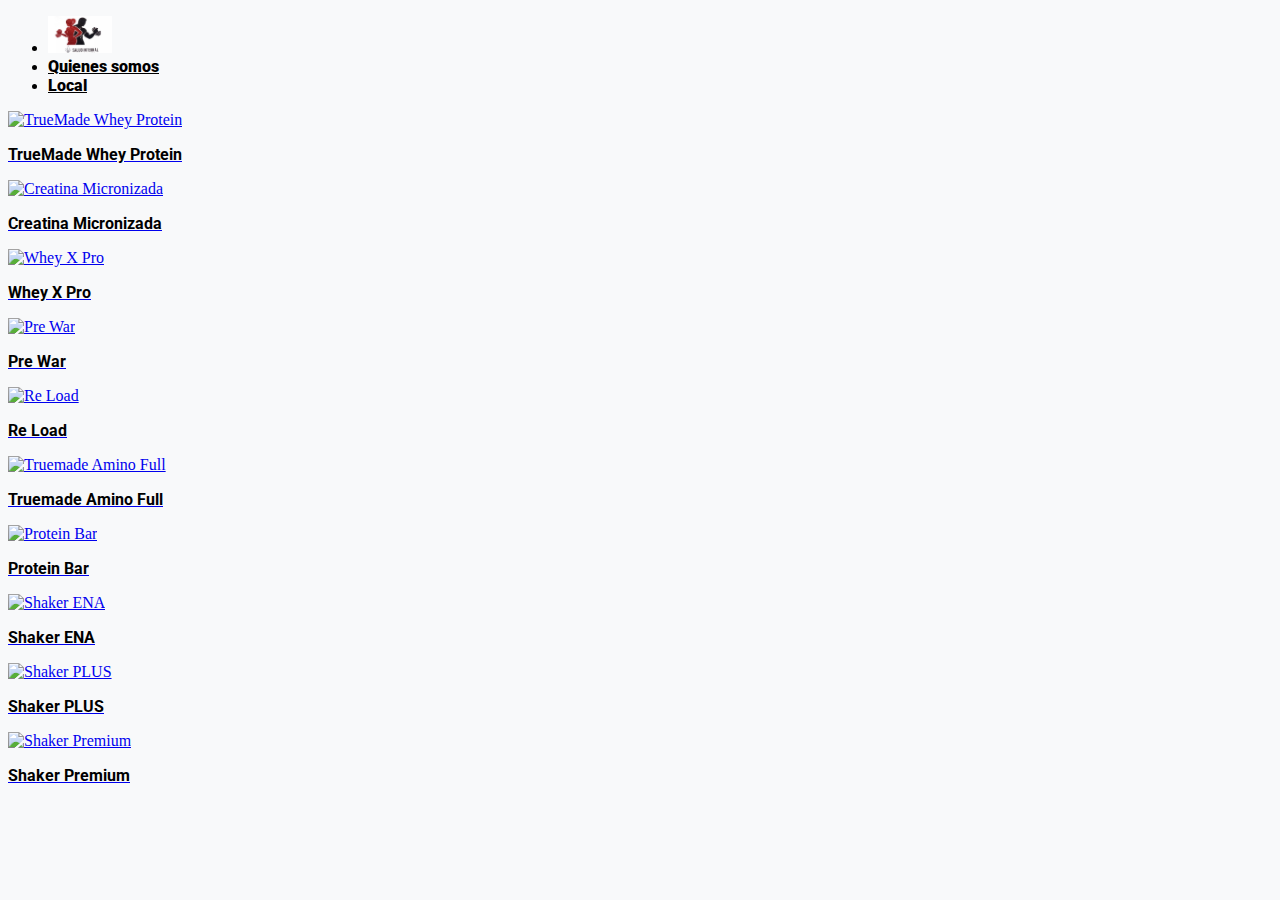
==== index.html @ e0d56224 "primer commit" ====
<!DOCTYPE html>
<html lang="en">
  <head>
    <meta charset="utf-8" />
    <meta name="viewport" content="width=device-width, initial-scale=1" />
    <title>Preentrega3-Cleñan</title>
    <link
      href="https://cdn.jsdelivr.net/npm/bootstrap@5.3.2/dist/css/bootstrap.min.css"
      rel="stylesheet"
      integrity="sha384-T3c6CoIi6uLrA9TneNEoa7RxnatzjcDSCmG1MXxSR1GAsXEV/Dwwykc2MPK8M2HN"
      crossorigin="anonymous"
    />
    <link rel="preconnect" href="https://fonts.googleapis.com" />
    <link rel="preconnect" href="https://fonts.gstatic.com" crossorigin />
    <link
      href="https://fonts.googleapis.com/css2?family=Roboto:ital,wght@0,100;0,300;0,400;0,500;0,700;0,900;1,100;1,300;1,400;1,500;1,700;1,900&display=swap"
      rel="stylesheet"
    />
    <link rel="stylesheet" href="./css/style.css" />
  </head>
  <body class="colorFondo">
    <div class="container my-5">
      <div class="row">
        <div class="col">
          <ul class="nav">
            <li class="nav-item">
              <a class="nav-link active" aria-current="page" href="index.html"
                ><img
                  src="./img/salud_integral.jpg"
                  alt="Salud Integral"
                  width="64"
              /></a>
            </li>
            <li class="nav-item">
              <a class="nav-link colorFuente roboto-black" href="#"
                >Quienes somos</a
              >
            </li>
            <li class="nav-item">
              <a class="nav-link colorFuente roboto-black" href="#">Local</a>
            </li>
          </ul>
        </div>
        <!-- <div class="col text-end">
                <a href="carrito.html" class="btn colorFondo2 position-relative">
                    <img src="./img/cart3.svg" alt="Carrito" width="24">
                    <span id="totalCarrito" class="position-absolute top-0 start-100 translate-middle badge rounded-pill bg-danger">0</span>
                </a>                    
            </div> -->
      </div>
      <div id="productos" class="row"></div>
    </div>

    <script
      src="https://cdn.jsdelivr.net/npm/bootstrap@5.3.2/dist/js/bootstrap.bundle.min.js"
      integrity="sha384-C6RzsynM9kWDrMNeT87bh95OGNyZPhcTNXj1NW7RuBCsyN/o0jlpcV8Qyq46cDfL"
      crossorigin="anonymous"
    ></script>
    <script src="js/funciones.js"></script>
    <script src="js/index.js"></script>
  </body>
</html>
---- css/style.css ----
body{
    .roboto-thin {
        font-family: "Roboto", sans-serif;
        font-weight: 100;
        font-style: normal;
      }
      
      .roboto-thin-italic {
        font-family: "Roboto", sans-serif;
        font-weight: 100;
        font-style: italic;
      }
      
      .roboto-light {
        font-family: "Roboto", sans-serif;
        font-weight: 300;
        font-style: normal;
      }
      
      .roboto-light-italic {
        font-family: "Roboto", sans-serif;
        font-weight: 300;
        font-style: italic;
      }
      
      .roboto-regular {
        font-family: "Roboto", sans-serif;
        font-weight: 400;
        font-style: normal;
      }
      
      .roboto-regular-italic {
        font-family: "Roboto", sans-serif;
        font-weight: 400;
        font-style: italic;
      }
      
      .roboto-medium {
        font-family: "Roboto", sans-serif;
        font-weight: 500;
        font-style: normal;
      }
      
      .roboto-medium-italic {
        font-family: "Roboto", sans-serif;
        font-weight: 500;
        font-style: italic;
      }
      
      .roboto-bold {
        font-family: "Roboto", sans-serif;
        font-weight: 700;
        font-style: normal;
      }
      
      .roboto-bold-italic {
        font-family: "Roboto", sans-serif;
        font-weight: 700;
        font-style: italic;
      }
      
      .roboto-black {
        font-family: "Roboto", sans-serif;
        font-weight: 900;
        font-style: normal;
      }
      
      .roboto-black-italic {
        font-family: "Roboto", sans-serif;
        font-weight: 900;
        font-style: italic;
      }
      
}


.colorFondo{
    background-color:#F8F9FA;
}

.colorFondo2{
  background-color:#F8F9FA;
}

.colorFuente{
    color: black;
}
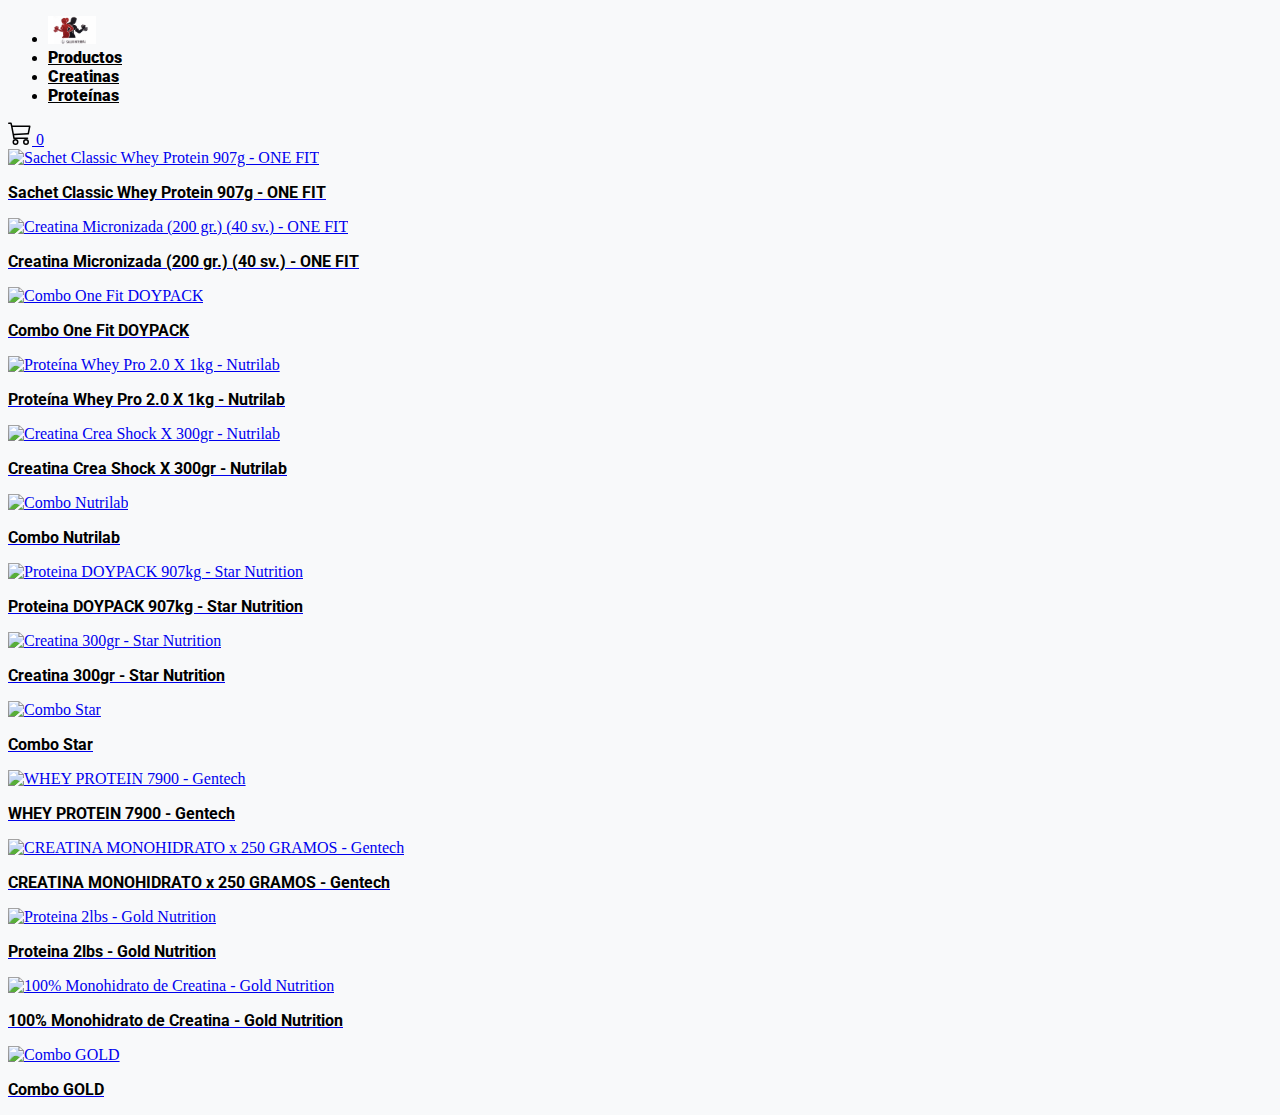
==== commit d92c95b6: "carrito agregado" ====
--- a/index.html
+++ b/index.html
@@ -3,7 +3,7 @@
   <head>
     <meta charset="utf-8" />
     <meta name="viewport" content="width=device-width, initial-scale=1" />
-    <title>Preentrega3-Cleñan</title>
+    <title>Salud Integral</title>
     <link
       href="https://cdn.jsdelivr.net/npm/bootstrap@5.3.2/dist/css/bootstrap.min.css"
       rel="stylesheet"
@@ -17,36 +17,65 @@
       rel="stylesheet"
     />
     <link rel="stylesheet" href="./css/style.css" />
+    <link
+      rel="shortcut icon"
+      href="./img/salud_integral.jpg"
+      type="image/x-icon"
+    />
   </head>
   <body class="colorFondo">
     <div class="container my-5">
       <div class="row">
         <div class="col">
-          <ul class="nav">
+          <ul class="nav d-flex align-items-center">
             <li class="nav-item">
-              <a class="nav-link active" aria-current="page" href="index.html"
+              <a
+                class="nav-link active"
+                aria-current="page"
+                href="index.html"
+                onclick="verProductosPorCat('todos')"
                 ><img
                   src="./img/salud_integral.jpg"
                   alt="Salud Integral"
-                  width="64"
+                  width="48"
               /></a>
             </li>
             <li class="nav-item">
-              <a class="nav-link colorFuente roboto-black" href="#"
-                >Quienes somos</a
+              <a
+                class="nav-link colorFuente roboto-black"
+                href="./index.html"
+                onclick="verProductosPorCat('todos')"
+                >Productos</a
               >
             </li>
             <li class="nav-item">
-              <a class="nav-link colorFuente roboto-black" href="#">Local</a>
+              <a
+                class="nav-link colorFuente roboto-black"
+                href="./index.html"
+                onclick="verProductosPorCat('creatinas')"
+                >Creatinas</a
+              >
+            </li>
+            <li class="nav-item">
+              <a
+                class="nav-link colorFuente roboto-black"
+                href="./index.html"
+                onclick="verProductosPorCat('proteinas')"
+                >Proteínas</a
+              >
             </li>
           </ul>
         </div>
-        <!-- <div class="col text-end">
-                <a href="carrito.html" class="btn colorFondo2 position-relative">
-                    <img src="./img/cart3.svg" alt="Carrito" width="24">
-                    <span id="totalCarrito" class="position-absolute top-0 start-100 translate-middle badge rounded-pill bg-danger">0</span>
-                </a>                    
-            </div> -->
+        <div class="col text-end">
+          <a href="./carrito.html" class="btn colorFondo2 position-relative">
+            <img src="./img/cart3.svg" alt="Carrito" width="24" />
+            <span
+              id="totalCarrito"
+              class="position-absolute top-0 start-100 translate-middle badge rounded-pill bg-danger"
+              >0</span
+            >
+          </a>
+        </div>
       </div>
       <div id="productos" class="row"></div>
     </div>
@@ -56,7 +85,7 @@
       integrity="sha384-C6RzsynM9kWDrMNeT87bh95OGNyZPhcTNXj1NW7RuBCsyN/o0jlpcV8Qyq46cDfL"
       crossorigin="anonymous"
     ></script>
-    <script src="js/funciones.js"></script>
-    <script src="js/index.js"></script>
+    <script src="./js/funciones.js"></script>
+    <script src="./js/index.js"></script>
   </body>
-</html>
+</html>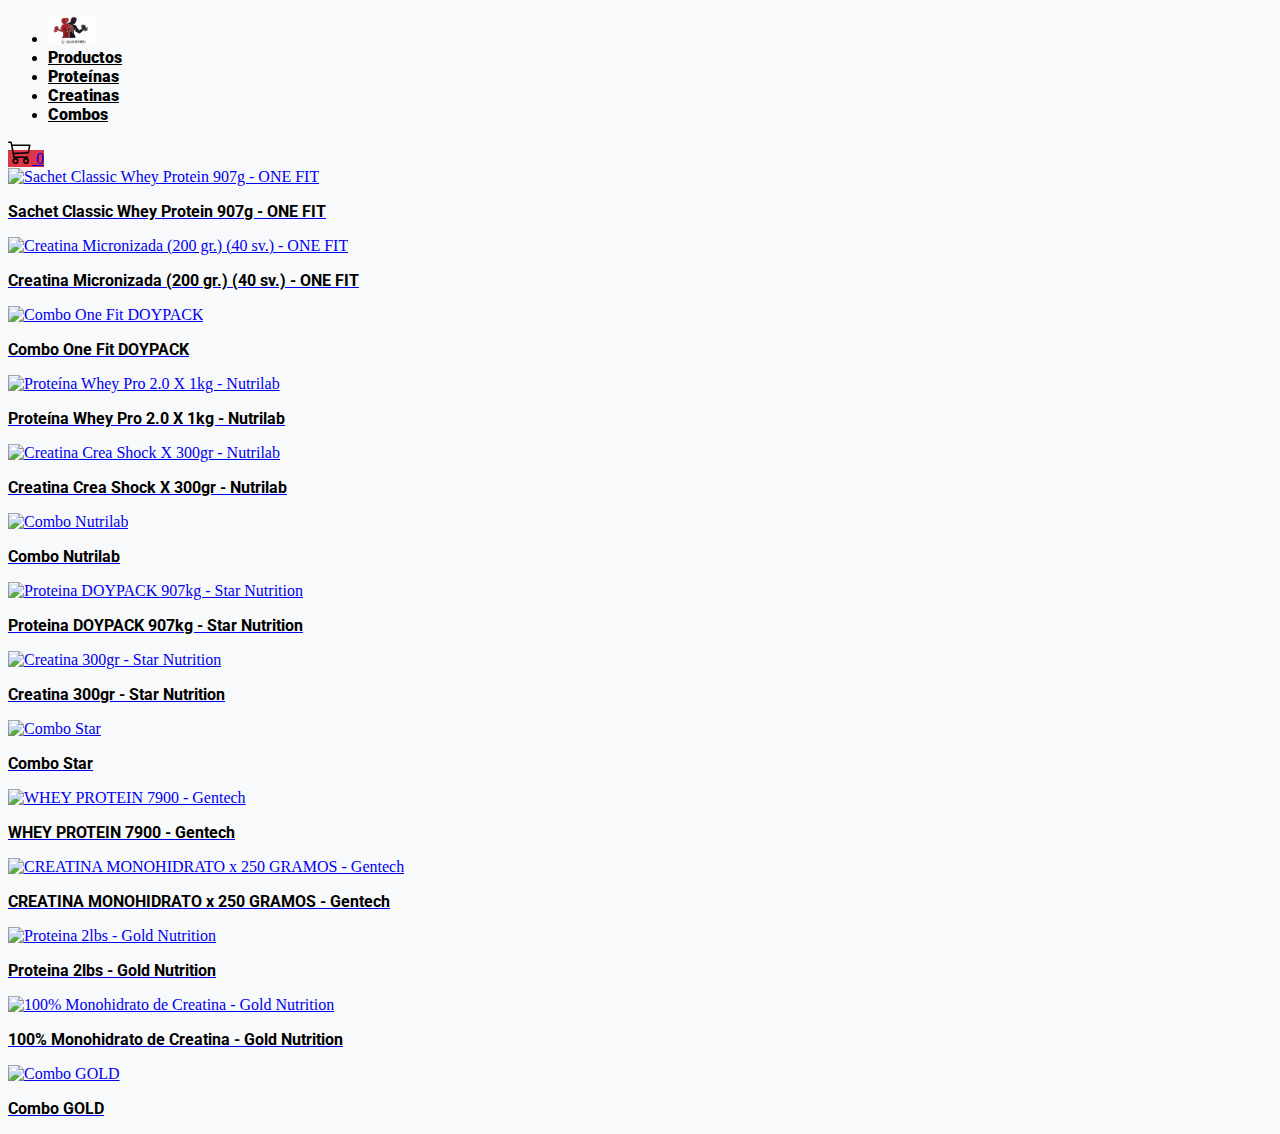
==== commit 9308871c: "mas retoques al carrito" ====
--- a/index.html
+++ b/index.html
@@ -52,6 +52,14 @@
               <a
                 class="nav-link colorFuente roboto-black"
                 href="./index.html"
+                onclick="verProductosPorCat('proteinas')"
+                >Proteínas</a
+              >
+            </li>
+            <li class="nav-item">
+              <a
+                class="nav-link colorFuente roboto-black"
+                href="./index.html"
                 onclick="verProductosPorCat('creatinas')"
                 >Creatinas</a
               >
@@ -60,8 +68,8 @@
               <a
                 class="nav-link colorFuente roboto-black"
                 href="./index.html"
-                onclick="verProductosPorCat('proteinas')"
-                >Proteínas</a
+                onclick="verProductosPorCat('combos')"
+                >Combos</a
               >
             </li>
           </ul>
@@ -71,7 +79,7 @@
             <img src="./img/cart3.svg" alt="Carrito" width="24" />
             <span
               id="totalCarrito"
-              class="position-absolute top-0 start-100 translate-middle badge rounded-pill bg-danger"
+              class="position-absolute top-0 start-100 translate-middle badge rounded-pill bg-secondary"
               >0</span
             >
           </a>
--- a/css/style.css
+++ b/css/style.css
@@ -79,9 +79,14 @@
 }
 
 .colorFondo2{
-  background-color:#F8F9FA;
+  background-color:#DC3545;
 }
 
 .colorFuente{
     color: black;
+    
+}
+
+.colorFuente:hover{
+  color: #DC3545;
 }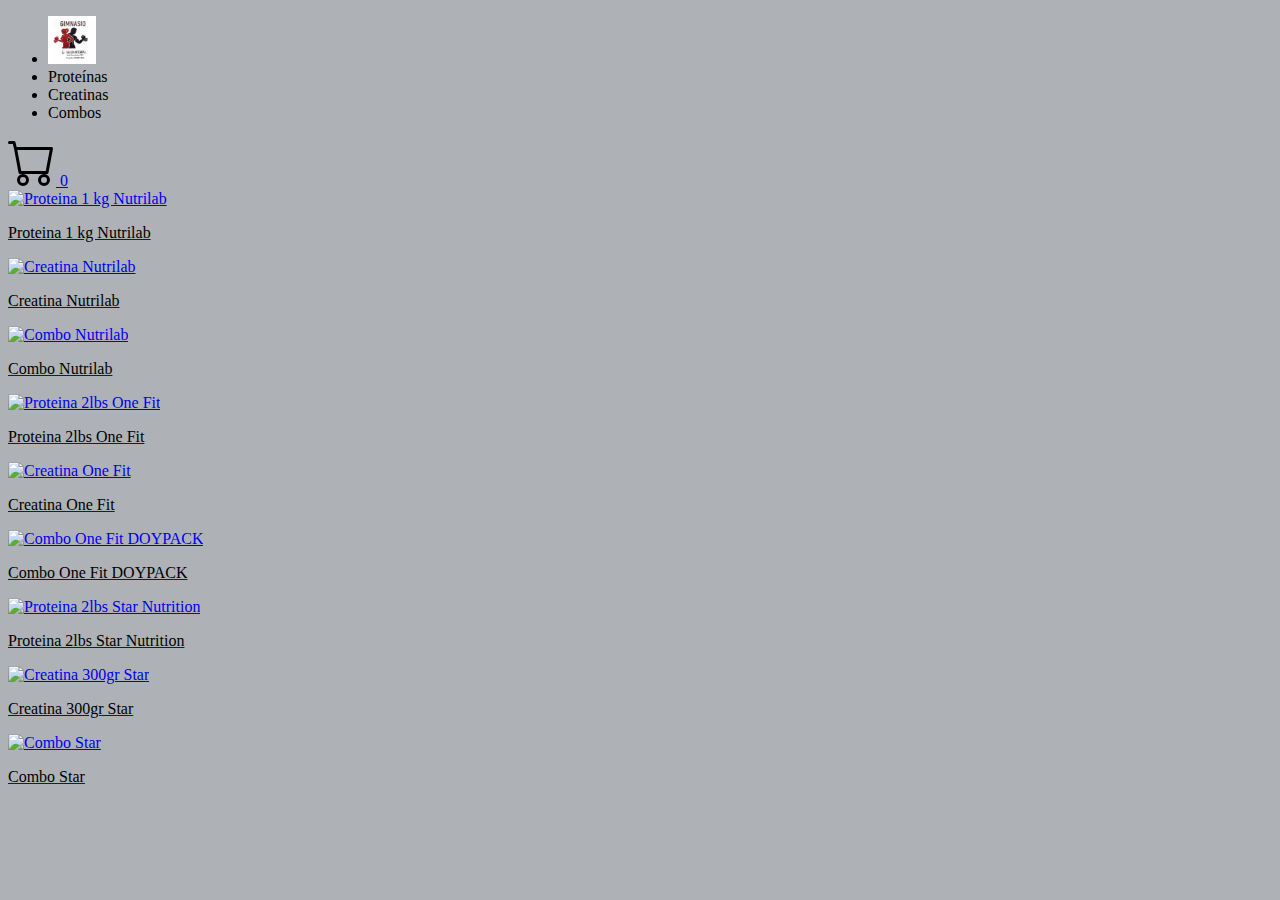
==== commit e1939dfb: "arreglando el carrito2" ====
--- a/index.html
+++ b/index.html
@@ -1,99 +1,51 @@
-<!DOCTYPE html>
+<!doctype html>
 <html lang="en">
   <head>
-    <meta charset="utf-8" />
-    <meta name="viewport" content="width=device-width, initial-scale=1" />
-    <title>Salud Integral</title>
-    <link
-      href="https://cdn.jsdelivr.net/npm/bootstrap@5.3.2/dist/css/bootstrap.min.css"
-      rel="stylesheet"
-      integrity="sha384-T3c6CoIi6uLrA9TneNEoa7RxnatzjcDSCmG1MXxSR1GAsXEV/Dwwykc2MPK8M2HN"
-      crossorigin="anonymous"
-    />
-    <link rel="preconnect" href="https://fonts.googleapis.com" />
-    <link rel="preconnect" href="https://fonts.gstatic.com" crossorigin />
-    <link
-      href="https://fonts.googleapis.com/css2?family=Roboto:ital,wght@0,100;0,300;0,400;0,500;0,700;0,900;1,100;1,300;1,400;1,500;1,700;1,900&display=swap"
-      rel="stylesheet"
-    />
-    <link rel="stylesheet" href="./css/style.css" />
-    <link
-      rel="shortcut icon"
-      href="./img/salud_integral.jpg"
-      type="image/x-icon"
-    />
+    <meta charset="utf-8">
+    <meta name="viewport" content="width=device-width, initial-scale=1">
+    <title>Bootstrap demo</title>
+    <link href="https://cdn.jsdelivr.net/npm/bootstrap@5.3.2/dist/css/bootstrap.min.css" rel="stylesheet" integrity="sha384-T3c6CoIi6uLrA9TneNEoa7RxnatzjcDSCmG1MXxSR1GAsXEV/Dwwykc2MPK8M2HN" crossorigin="anonymous">
+    <link rel="preconnect" href="https://fonts.googleapis.com">
+    <link rel="preconnect" href="https://fonts.gstatic.com" crossorigin>
+    <link href="https://fonts.googleapis.com/css2?family=Bungee+Shade&display=swap" rel="stylesheet">
+    <link rel="stylesheet" href="./css/style.css">
   </head>
   <body class="colorFondo">
     <div class="container my-5">
-      <div class="row">
-        <div class="col">
-          <ul class="nav d-flex align-items-center">
-            <li class="nav-item">
-              <a
-                class="nav-link active"
-                aria-current="page"
-                href="index.html"
-                onclick="verProductosPorCat('todos')"
-                ><img
-                  src="./img/salud_integral.jpg"
-                  alt="Salud Integral"
-                  width="48"
-              /></a>
-            </li>
-            <li class="nav-item">
-              <a
-                class="nav-link colorFuente roboto-black"
-                href="./index.html"
-                onclick="verProductosPorCat('todos')"
-                >Productos</a
-              >
-            </li>
-            <li class="nav-item">
-              <a
-                class="nav-link colorFuente roboto-black"
-                href="./index.html"
-                onclick="verProductosPorCat('proteinas')"
-                >Proteínas</a
-              >
-            </li>
-            <li class="nav-item">
-              <a
-                class="nav-link colorFuente roboto-black"
-                href="./index.html"
-                onclick="verProductosPorCat('creatinas')"
-                >Creatinas</a
-              >
-            </li>
-            <li class="nav-item">
-              <a
-                class="nav-link colorFuente roboto-black"
-                href="./index.html"
-                onclick="verProductosPorCat('combos')"
-                >Combos</a
-              >
-            </li>
-          </ul>
+        <div class="row">
+            <div class="col">
+                <ul class="nav d-flex alin-items-center">
+                    <li class="nav-item">
+                      <a class="nav-link active" aria-current="page" href="index.html" onclick="verProductoPorCategoria('todos')"><img src="./img/salud_integral.jpg" alt="Salud Integral" width="48"></a>
+                    </li>
+                    <li class="nav-item">
+                      <a class="nav-link colorFuente" href="index.html" onclick="verProductoPorCategoria('proteinas')">Proteínas</a>
+                    </li>
+                    <li class="nav-item">
+                      <a class="nav-link colorFuente" href="index.html" onclick="verProductoPorCategoria('creatinas')">Creatinas</a>
+                    </li>
+                    <li class="nav-item">
+                      <a class="nav-link colorFuente " href="index.html" onclick="verProductoPorCategoria('combos')">Combos</a>
+                    </li>
+                </ul>
+            </div>
+            <div class="col text-end">
+                <a href="carrito.html" class="btn colorFondo2 position-relative">
+                    <img src="img/cart.svg" alt="Carrito" width="48">
+                    <span id="totalCarrito" class="position-absolute top-0 start-100 translate-middle badge rounded-pill bg-danger">0</span>
+                </a>                    
+            </div>
         </div>
-        <div class="col text-end">
-          <a href="./carrito.html" class="btn colorFondo2 position-relative">
-            <img src="./img/cart3.svg" alt="Carrito" width="24" />
-            <span
-              id="totalCarrito"
-              class="position-absolute top-0 start-100 translate-middle badge rounded-pill bg-secondary"
-              >0</span
-            >
-          </a>
-        </div>
-      </div>
-      <div id="productos" class="row"></div>
+    </div>
+    <div class="container">
+        <div id="productos" class="row"></div>
     </div>
 
-    <script
-      src="https://cdn.jsdelivr.net/npm/bootstrap@5.3.2/dist/js/bootstrap.bundle.min.js"
-      integrity="sha384-C6RzsynM9kWDrMNeT87bh95OGNyZPhcTNXj1NW7RuBCsyN/o0jlpcV8Qyq46cDfL"
-      crossorigin="anonymous"
-    ></script>
-    <script src="./js/funciones.js"></script>
-    <script src="./js/index.js"></script>
+
+
+
+    <script src="https://cdn.jsdelivr.net/npm/bootstrap@5.3.2/dist/js/bootstrap.bundle.min.js" integrity="sha384-C6RzsynM9kWDrMNeT87bh95OGNyZPhcTNXj1NW7RuBCsyN/o0jlpcV8Qyq46cDfL" crossorigin="anonymous"></script>
+    <script src="js/funciones.js"></script>
+    <script src="js/index.js"></script>
   </body>
 </html>--- a/css/style.css
+++ b/css/style.css
@@ -1,92 +1,20 @@
-body{
-    .roboto-thin {
-        font-family: "Roboto", sans-serif;
-        font-weight: 100;
-        font-style: normal;
-      }
-      
-      .roboto-thin-italic {
-        font-family: "Roboto", sans-serif;
-        font-weight: 100;
-        font-style: italic;
-      }
-      
-      .roboto-light {
-        font-family: "Roboto", sans-serif;
-        font-weight: 300;
-        font-style: normal;
-      }
-      
-      .roboto-light-italic {
-        font-family: "Roboto", sans-serif;
-        font-weight: 300;
-        font-style: italic;
-      }
-      
-      .roboto-regular {
-        font-family: "Roboto", sans-serif;
-        font-weight: 400;
-        font-style: normal;
-      }
-      
-      .roboto-regular-italic {
-        font-family: "Roboto", sans-serif;
-        font-weight: 400;
-        font-style: italic;
-      }
-      
-      .roboto-medium {
-        font-family: "Roboto", sans-serif;
-        font-weight: 500;
-        font-style: normal;
-      }
-      
-      .roboto-medium-italic {
-        font-family: "Roboto", sans-serif;
-        font-weight: 500;
-        font-style: italic;
-      }
-      
-      .roboto-bold {
-        font-family: "Roboto", sans-serif;
-        font-weight: 700;
-        font-style: normal;
-      }
-      
-      .roboto-bold-italic {
-        font-family: "Roboto", sans-serif;
-        font-weight: 700;
-        font-style: italic;
-      }
-      
-      .roboto-black {
-        font-family: "Roboto", sans-serif;
-        font-weight: 900;
-        font-style: normal;
-      }
-      
-      .roboto-black-italic {
-        font-family: "Roboto", sans-serif;
-        font-weight: 900;
-        font-style: italic;
-      }
-      
-}
-
+.geostar-regular {
+    font-family: "Geostar", serif;
+    font-weight: 400;
+    font-style: normal;
+  }
+  
+  
 
 .colorFondo{
-    background-color:#F8F9FA;
-}
-
-.colorFondo2{
-  background-color:#DC3545;
+    background-color: #AEB2B6;
 }
 
 .colorFuente{
     color: black;
-    
+    text-decoration: none;
 }
-
 .colorFuente:hover{
-  color: #DC3545;
+    color: red;
+;
 }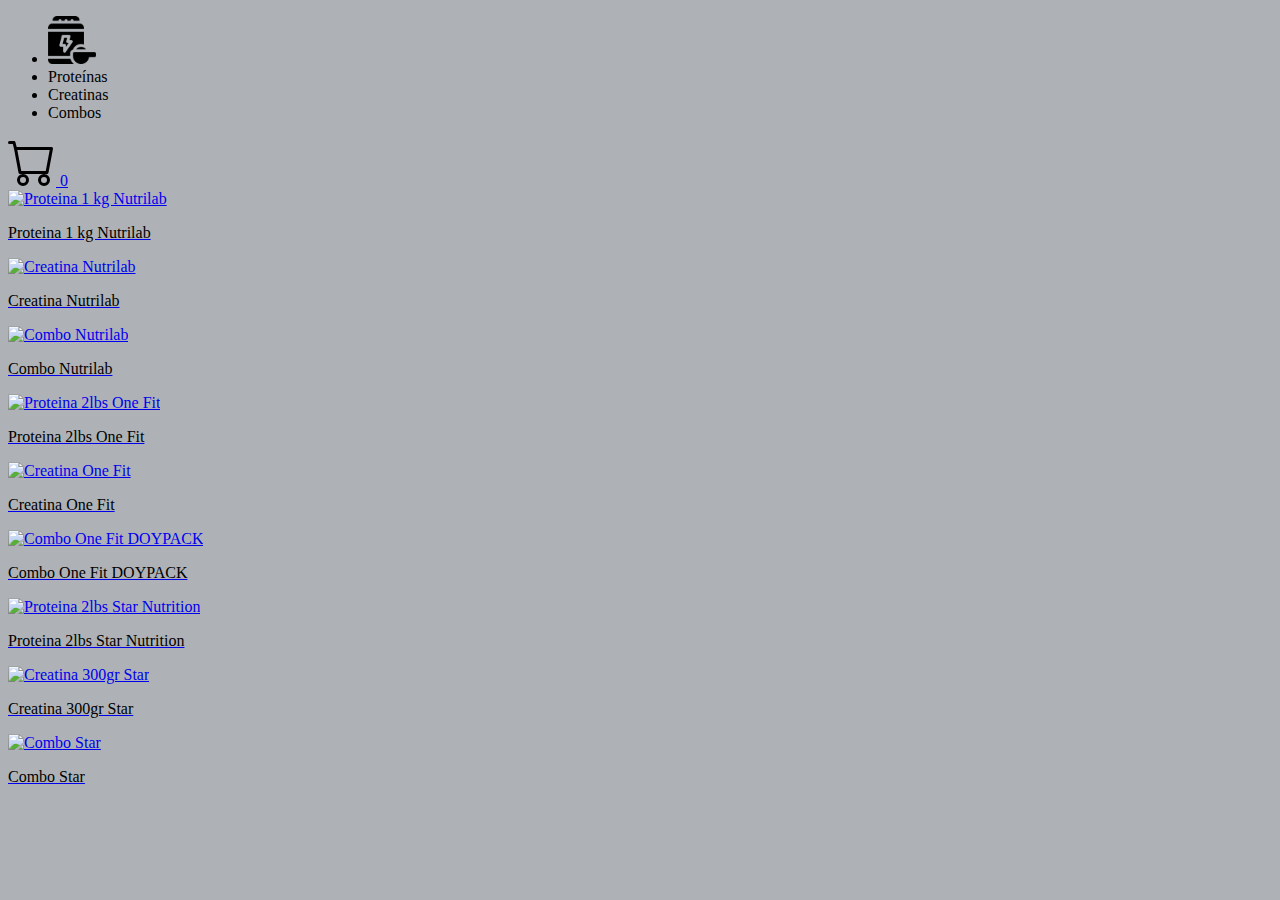
==== commit 6f55a561: "agregando iconos y ultimas funciones del carrito" ====
--- a/index.html
+++ b/index.html
@@ -3,20 +3,21 @@
   <head>
     <meta charset="utf-8">
     <meta name="viewport" content="width=device-width, initial-scale=1">
-    <title>Bootstrap demo</title>
+    <title>Salud Integral</title>
     <link href="https://cdn.jsdelivr.net/npm/bootstrap@5.3.2/dist/css/bootstrap.min.css" rel="stylesheet" integrity="sha384-T3c6CoIi6uLrA9TneNEoa7RxnatzjcDSCmG1MXxSR1GAsXEV/Dwwykc2MPK8M2HN" crossorigin="anonymous">
     <link rel="preconnect" href="https://fonts.googleapis.com">
     <link rel="preconnect" href="https://fonts.gstatic.com" crossorigin>
     <link href="https://fonts.googleapis.com/css2?family=Bungee+Shade&display=swap" rel="stylesheet">
+    <link rel="shortcut icon" href="./img/proteinas2.png" type="image/x-icon">
     <link rel="stylesheet" href="./css/style.css">
   </head>
   <body class="colorFondo">
     <div class="container my-5">
         <div class="row">
             <div class="col">
-                <ul class="nav d-flex alin-items-center">
+                <ul class="nav d-flex align-items-center justify-content-center">
                     <li class="nav-item">
-                      <a class="nav-link active" aria-current="page" href="index.html" onclick="verProductoPorCategoria('todos')"><img src="./img/salud_integral.jpg" alt="Salud Integral" width="48"></a>
+                      <a class="nav-link active" aria-current="page" href="index.html" onclick="verProductoPorCategoria('todos')"><img src="./img/proteina-de-suero.png" alt="Salud Integral" width="48"></a>
                     </li>
                     <li class="nav-item">
                       <a class="nav-link colorFuente" href="index.html" onclick="verProductoPorCategoria('proteinas')">Proteínas</a>
--- a/css/style.css
+++ b/css/style.css
@@ -17,4 +17,4 @@
 .colorFuente:hover{
     color: red;
 ;
-}+}
